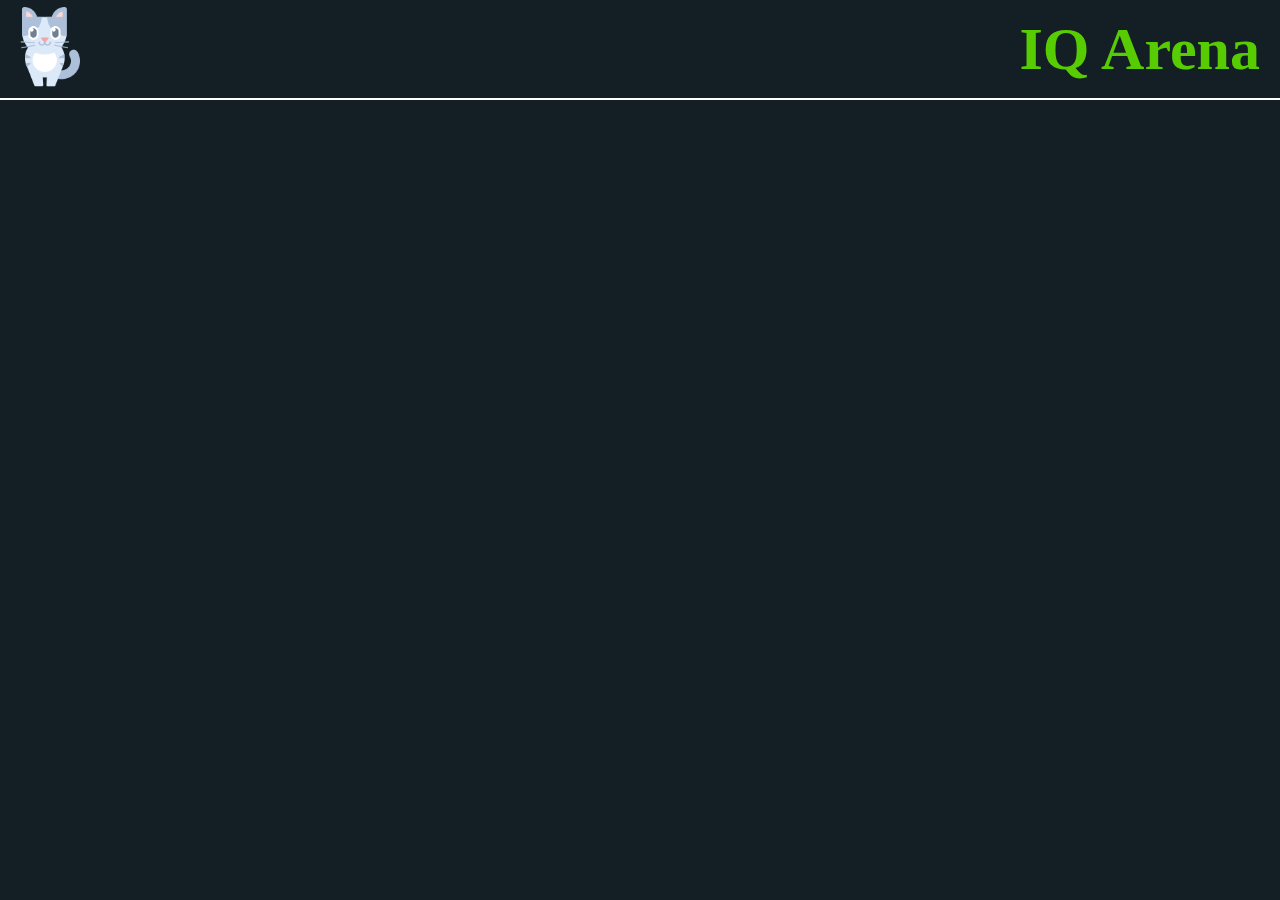
==== categories/categories.html @ 9d087863 "init" ====
<!DOCTYPE html>
<html lang="en">
  <head>
    <meta charset="UTF-8" />
    <meta name="viewport" content="width=device-width, initial-scale=1.0" />
    <title>Document</title>
    <link rel="stylesheet" href="categories.css" />
  </head>
  <body>
    <!-- AppBar -->
    <div id="appBar">
      <div>
        <img
          src="/data/images/Logo.png"
          alt="Logo"
          style="height: 80px; width: 60px; background: transparent"
        />
      </div>
      <div style="font-size: 60px; font-weight: 900; color: #58cc02">
        IQ Arena
      </div>
    </div>
    <div style="padding-top: 120px">
      <div
        id="showCategories"
        style="display: flex; flex-wrap: wrap; gap: 1.5rem"
      ></div>
      <div style="display: flex;gap: 2rem;">
        <div id="showSubBtn"></div>
        <div id="showExitBtn"></div>
      </div>
      <div id="errMsg"></div>
    </div>

    <script src="categories.js"></script>
  </body>
</html>
---- categories/categories.css ----
* {
    margin: 0;
    padding: 0;
    background-color: #131f24;
    box-sizing: border-box;
}

#appBar {
    background-color: #131f24;
    border-bottom: solid white 2px;
    box-shadow: 2px;
    display: flex;
    align-items: center;
    justify-content: space-between;
    padding: 5px 20px;
    height: 100px;
    position: fixed;
    width: 100%;
}

.cat-btn {
    /* background-color: ; */
    display: flex;
    flex-direction: column;
    align-items: center;
    border: 1px solid #374151;
    width: fit-content;
    height: 208px;
    width: fit-content;
    justify-content: center;
    border-radius: 16px;
    background-color: #1f2937;
    gap: 0.5rem;
    padding: 0.5rem;
    cursor: pointer;
}

.cat-btn img {
    width: 8rem;
    height: 8rem;
    display: flex;
    align-items: center;
    justify-content: center;
    padding: 1rem;
    border-radius: 16px;
    /* background: transparent; */
}

.cat-btn p {
    color: whitesmoke;
    font-size: larger;
    padding: 0.25rem 1rem;
    border-radius: 10px;
}

#submitBtn {
    background-color: #6f4ea1;
    color: #eeeeee;
    font-size: 1.5rem;
    padding: 1rem 1.5rem;
    gap: 0.5rem;
    border-radius: 12px;
    cursor: pointer;
    width: fit-content;
}

.cat-btn:disabled {
    background-color: #d3d3d3;
    /* Light gray for disabled appearance */
    color: #a1a1a1;
    /* Muted text color */
    cursor: not-allowed;
    /* Change cursor to indicate it's disabled */
    /* opacity: 0.6; */
    /* Reduce opacity for visual effect */
}

#submitBtn:hover {
    color: white;
    background-color: #5a3a86;
}

.exit{
    background-color: #6f4ea1;
    color: #eeeeee;
    font-size: 1.5rem;
    padding: 1rem 1.5rem;
    gap: 0.5rem;
    border-radius: 12px;
    cursor: pointer;
    width: fit-content;
}

.exit:hover {
    color: white;
    background-color: #5a3a86;
}
.selected {
    background-color: greenyellow;
}
#errMsg{
    color: white;
    font-size: 1.2rem;
}
#submitBtn:disabled {
    background-color: #bba4d1;
    color: #e0d7ee;
    cursor: not-allowed;
    opacity: 0.7;
}
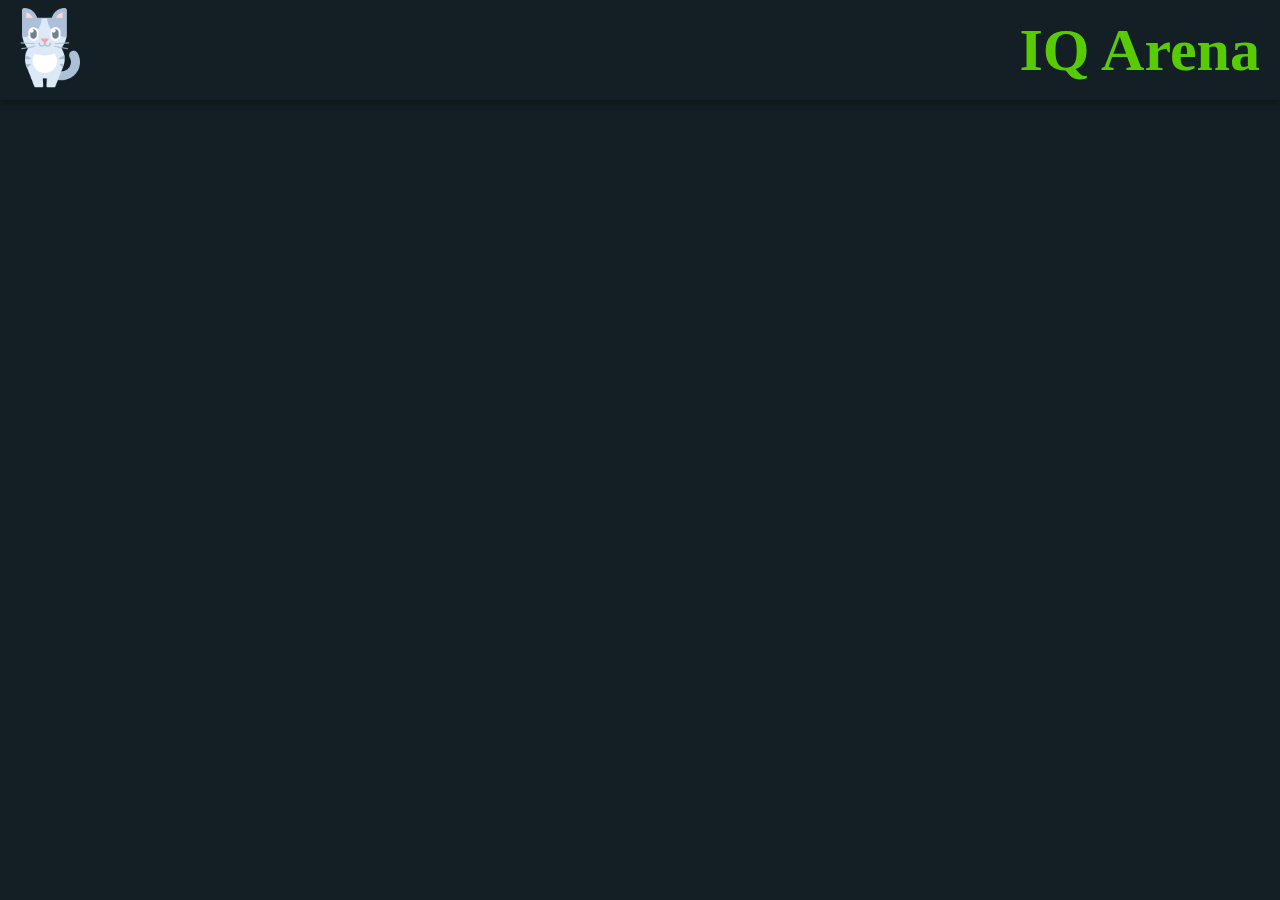
==== commit 7f814c3d: "change" ====
--- a/categories/categories.html
+++ b/categories/categories.html
@@ -3,7 +3,7 @@
   <head>
     <meta charset="UTF-8" />
     <meta name="viewport" content="width=device-width, initial-scale=1.0" />
-    <title>Document</title>
+    <title>categories</title>
     <link rel="stylesheet" href="categories.css" />
   </head>
   <body>
--- a/categories/categories.css
+++ b/categories/categories.css
@@ -7,8 +7,6 @@
 
 #appBar {
     background-color: #131f24;
-    border-bottom: solid white 2px;
-    box-shadow: 2px;
     display: flex;
     align-items: center;
     justify-content: space-between;
@@ -16,6 +14,7 @@
     height: 100px;
     position: fixed;
     width: 100%;
+    box-shadow: 0px 4px 6px rgba(0, 0, 0, 0.3);
 }
 
 .cat-btn {
@@ -42,6 +41,7 @@
     align-items: center;
     justify-content: center;
     padding: 1rem;
+    background-color: #eeeeee;
     border-radius: 16px;
     /* background: transparent; */
 }
@@ -74,7 +74,12 @@
     /* opacity: 0.6; */
     /* Reduce opacity for visual effect */
 }
-
+.cat-btn:disabled img{
+    background-color: red;
+}
+.cat-btn:disabled p {
+    background-color: red;
+}
 #submitBtn:hover {
     color: white;
     background-color: #5a3a86;
